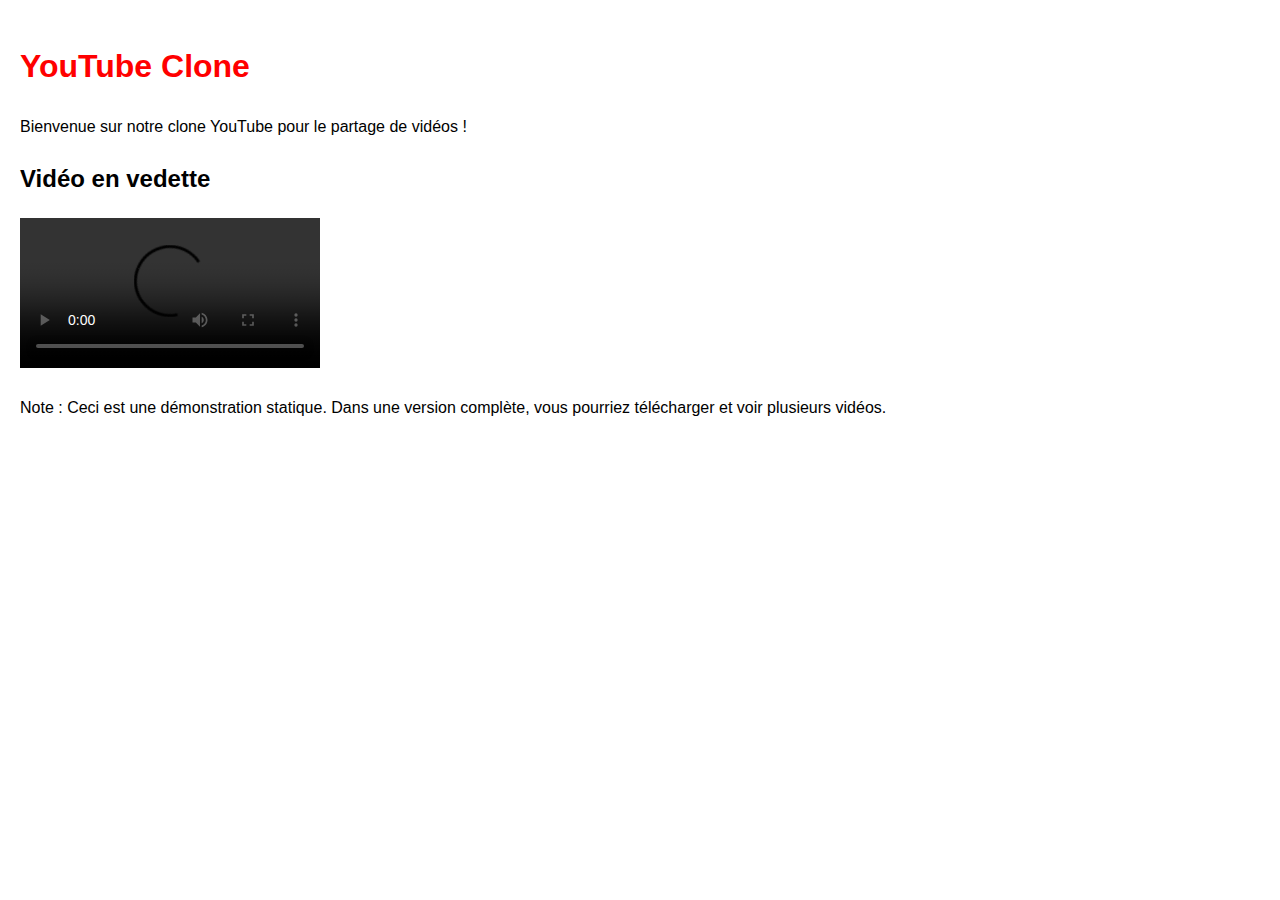
==== index.html @ 24e3ff49 "Initial commit: YouTube clone static site" ====
<!DOCTYPE html>
<html lang="fr">
<head>
    <meta charset="UTF-8">
    <meta name="viewport" content="width=device-width, initial-scale=1.0">
    <title>YouTube Clone - Partage de Vidéos</title>
    <style>
        body { font-family: Arial, sans-serif; line-height: 1.6; margin: 0; padding: 20px; }
        h1 { color: #FF0000; }
        .video-container { margin-bottom: 20px; }
        video { max-width: 100%; }
    </style>
</head>
<body>
    <h1>YouTube Clone</h1>
    <p>Bienvenue sur notre clone YouTube pour le partage de vidéos !</p>
    <div class="video-container">
        <h2>Vidéo en vedette</h2>
        <video controls>
            <source src="https://www.w3schools.com/html/mov_bbb.mp4" type="video/mp4">
            Votre navigateur ne supporte pas la balise vidéo.
        </video>
    </div>
    <p>Note : Ceci est une démonstration statique. Dans une version complète, vous pourriez télécharger et voir plusieurs vidéos.</p>
</body>
</html>
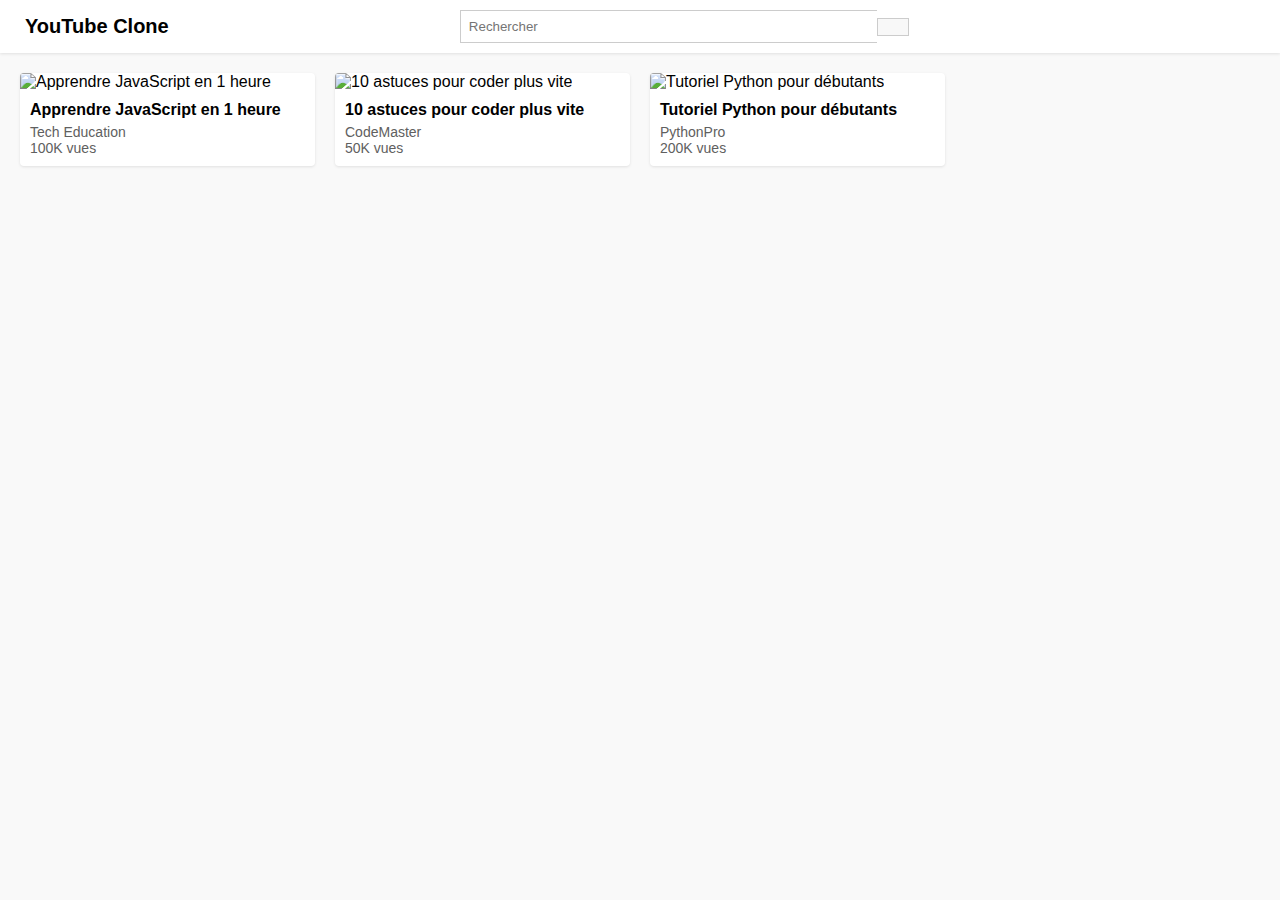
==== commit 1f92325b: "Ajout de la version statique complète du clone YouTube" ====
--- a/index.html
+++ b/index.html
@@ -4,25 +4,33 @@
 <head>
     <meta charset="UTF-8">
     <meta name="viewport" content="width=device-width, initial-scale=1.0">
-    <title>YouTube Clone - Partage de Vidéos</title>
-    <style>
-        body { font-family: Arial, sans-serif; line-height: 1.6; margin: 0; padding: 20px; }
-        h1 { color: #FF0000; }
-        .video-container { margin-bottom: 20px; }
-        video { max-width: 100%; }
-    </style>
+    <title>YouTube Clone</title>
+    <link rel="stylesheet" href="css/style.css">
+    <script src="https://kit.fontawesome.com/your-fontawesome-kit.js" crossorigin="anonymous"></script>
 </head>
 <body>
-    <h1>YouTube Clone</h1>
-    <p>Bienvenue sur notre clone YouTube pour le partage de vidéos !</p>
-    <div class="video-container">
-        <h2>Vidéo en vedette</h2>
-        <video controls>
-            <source src="https://www.w3schools.com/html/mov_bbb.mp4" type="video/mp4">
-            Votre navigateur ne supporte pas la balise vidéo.
-        </video>
-    </div>
-    <p>Note : Ceci est une démonstration statique. Dans une version complète, vous pourriez télécharger et voir plusieurs vidéos.</p>
+    <header>
+        <div class="logo">
+            <i class="fab fa-youtube"></i>
+            <span>YouTube Clone</span>
+        </div>
+        <div class="search-bar">
+            <input type="text" placeholder="Rechercher">
+            <button><i class="fas fa-search"></i></button>
+        </div>
+        <div class="user-actions">
+            <i class="fas fa-video"></i>
+            <i class="fas fa-th"></i>
+            <i class="fas fa-bell"></i>
+            <i class="fas fa-user-circle"></i>
+        </div>
+    </header>
+    <main>
+        <div class="videos-grid">
+            <!-- Les vidéos seront insérées ici par JavaScript -->
+        </div>
+    </main>
+    <script src="js/app.js"></script>
 </body>
 </html>
     --- a/css/style.css
+++ b/css/style.css
@@ -0,0 +1,116 @@
+
+body {
+    font-family: Arial, sans-serif;
+    margin: 0;
+    padding: 0;
+    background-color: #f9f9f9;
+}
+
+header {
+    display: flex;
+    justify-content: space-between;
+    align-items: center;
+    padding: 10px 20px;
+    background-color: white;
+    box-shadow: 0 1px 3px rgba(0, 0, 0, 0.1);
+}
+
+.logo {
+    display: flex;
+    align-items: center;
+    font-size: 20px;
+    font-weight: bold;
+}
+
+.logo i {
+    color: red;
+    margin-right: 5px;
+}
+
+.search-bar {
+    display: flex;
+    align-items: center;
+}
+
+.search-bar input {
+    padding: 8px;
+    width: 400px;
+    border: 1px solid #ccc;
+    border-right: none;
+}
+
+.search-bar button {
+    padding: 8px 15px;
+    background-color: #f8f8f8;
+    border: 1px solid #ccc;
+    cursor: pointer;
+}
+
+.user-actions i {
+    margin-left: 15px;
+    font-size: 18px;
+    color: #606060;
+}
+
+.videos-grid {
+    display: grid;
+    grid-template-columns: repeat(auto-fill, minmax(250px, 1fr));
+    gap: 20px;
+    padding: 20px;
+}
+
+.video-card {
+    background-color: white;
+    box-shadow: 0 1px 3px rgba(0, 0, 0, 0.1);
+    border-radius: 4px;
+    overflow: hidden;
+}
+
+.video-card img {
+    width: 100%;
+    height: 140px;
+    object-fit: cover;
+}
+
+.video-info {
+    padding: 10px;
+}
+
+.video-title {
+    font-weight: bold;
+    margin-bottom: 5px;
+}
+
+.video-channel, .video-views {
+    font-size: 14px;
+    color: #606060;
+}
+
+.video-page {
+    display: flex;
+    padding: 20px;
+}
+
+.video-player {
+    flex: 2;
+    margin-right: 20px;
+}
+
+.video-sidebar {
+    flex: 1;
+}
+
+.comments-section {
+    margin-top: 20px;
+}
+
+@media (max-width: 768px) {
+    .video-page {
+        flex-direction: column;
+    }
+    
+    .video-sidebar {
+        margin-top: 20px;
+    }
+}
+    